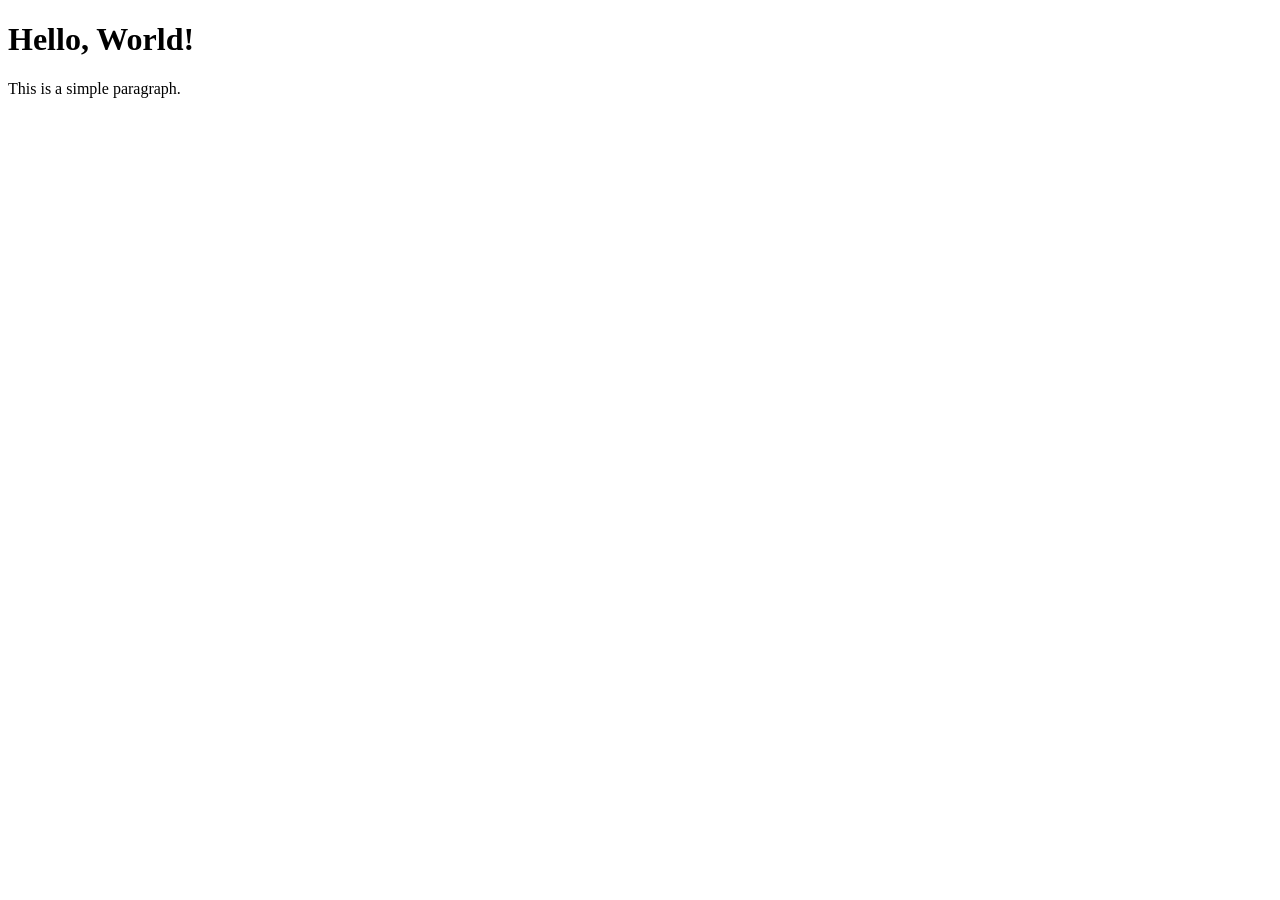
==== index.html @ bb2d16f3 "enregistre ce fichier html" ====
<!DOCTYPE html>
<html lang="en">
<head>
    <meta charset="UTF-8">
    <meta name="viewport" content="width=device-width, initial-scale=1.0">
    <link rel="stylesheet" href="style.css">
    <title>Document</title>
</head>
<body>
    <h1>Hello, World!</h1>
    <p>This is a simple paragraph.</p>
</body>
</html>
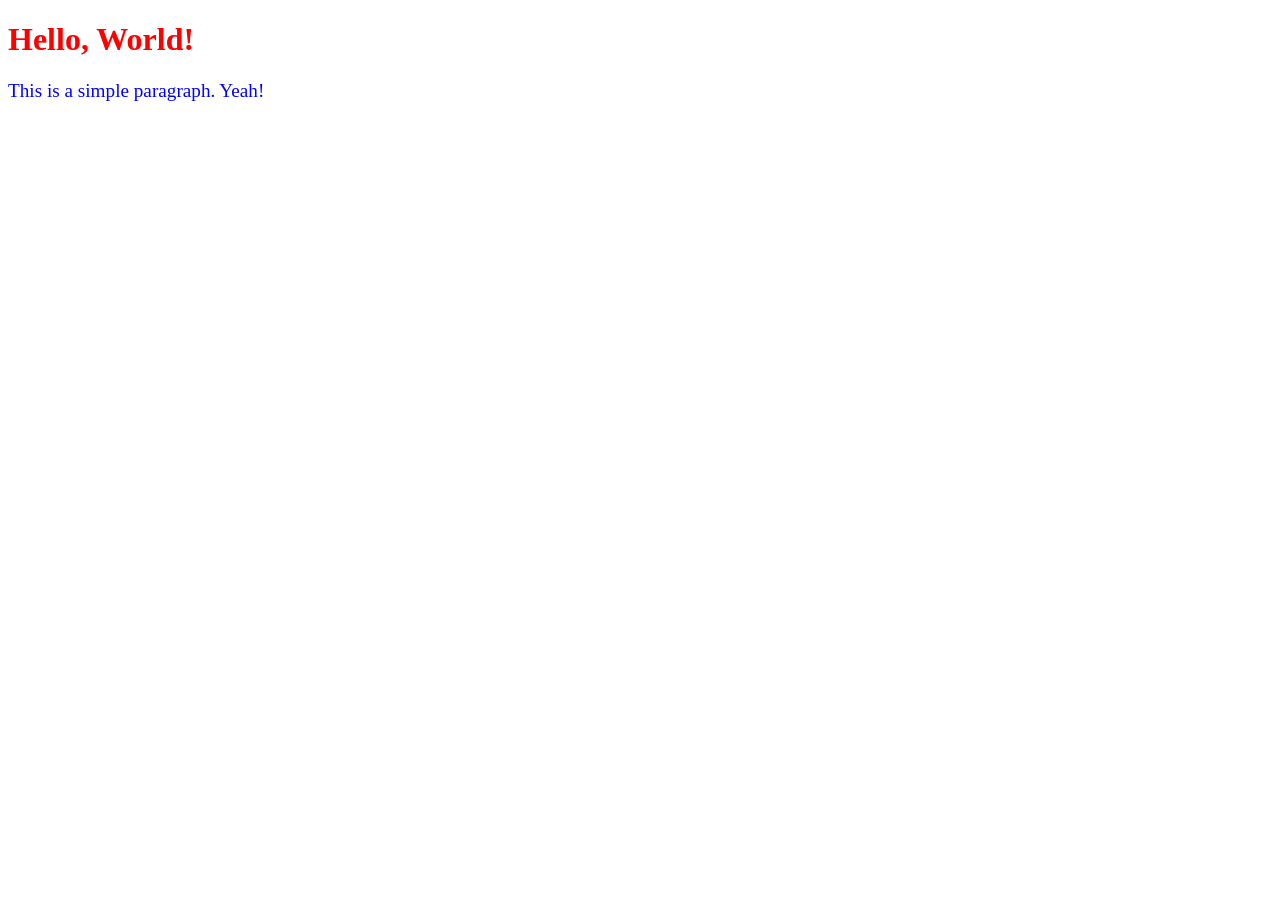
==== commit b32ff6d8: "Les deux fichiers on été modifiés : ajout d'une phrase au premier paragraphe et ajout du style à ce " ====
--- a/index.html
+++ b/index.html
@@ -8,6 +8,6 @@
 </head>
 <body>
     <h1>Hello, World!</h1>
-    <p>This is a simple paragraph.</p>
+    <p>This is a simple paragraph. Yeah!</p>
 </body>
 </html>
--- a/style.css
+++ b/style.css
@@ -0,0 +1,9 @@
+h1 {
+    color: red;
+    font-size: 2em;
+}
+
+p {
+    color: blue;
+    font-size: 1.2em;
+}
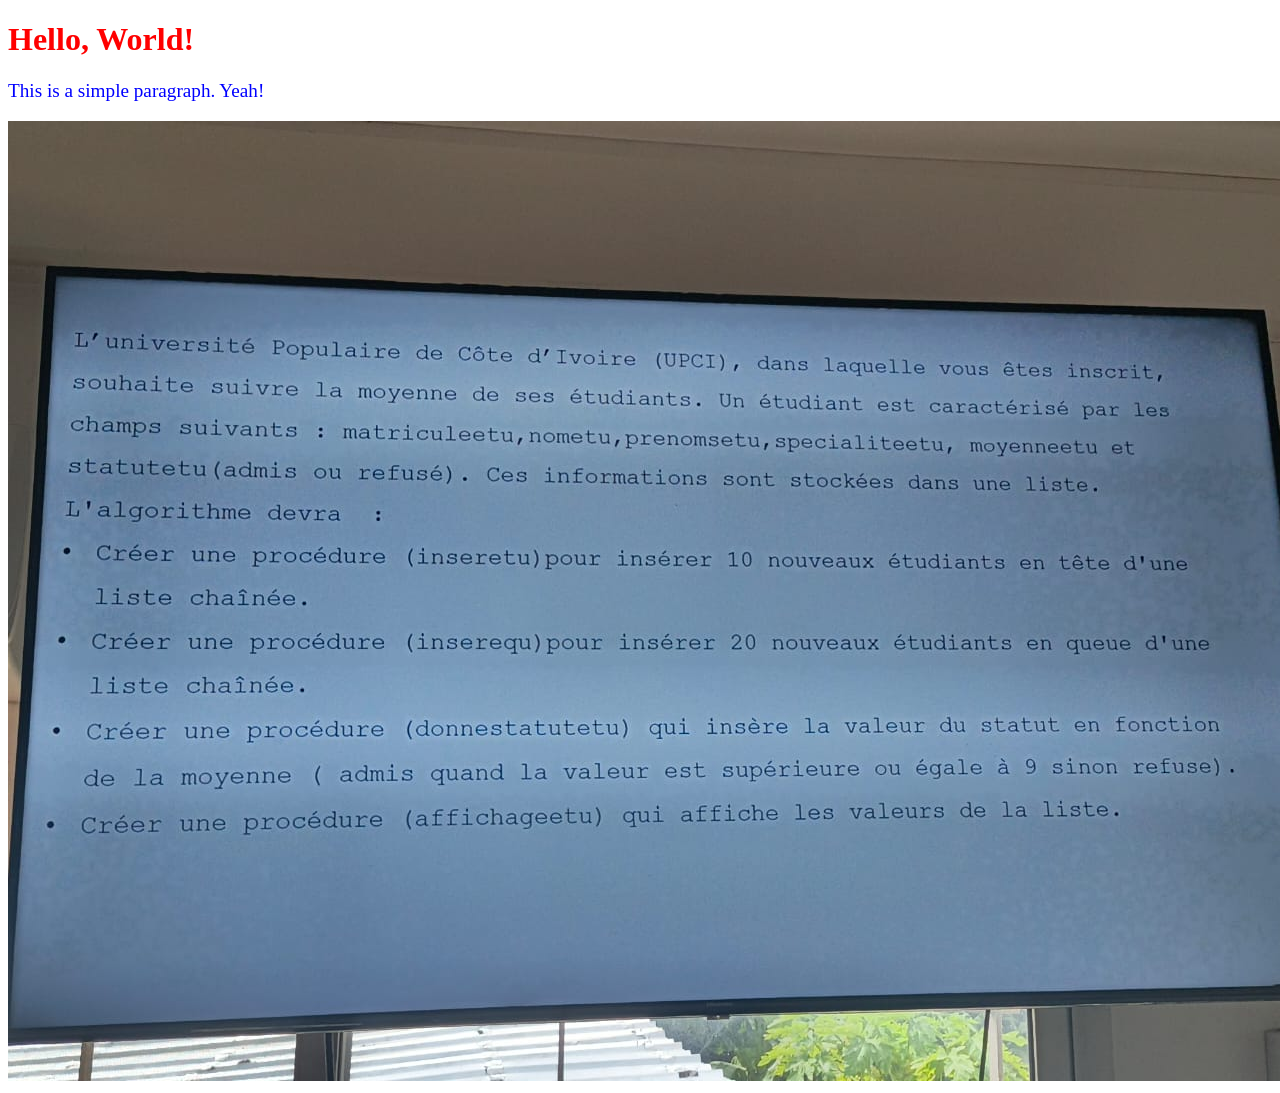
==== commit adebc8c3: "ajout d'une image au projet" ====
--- a/index.html
+++ b/index.html
@@ -9,5 +9,6 @@
 <body>
     <h1>Hello, World!</h1>
     <p>This is a simple paragraph. Yeah!</p>
+    <img src="image/x.jpeg" alt="Description of the image">
 </body>
 </html>
